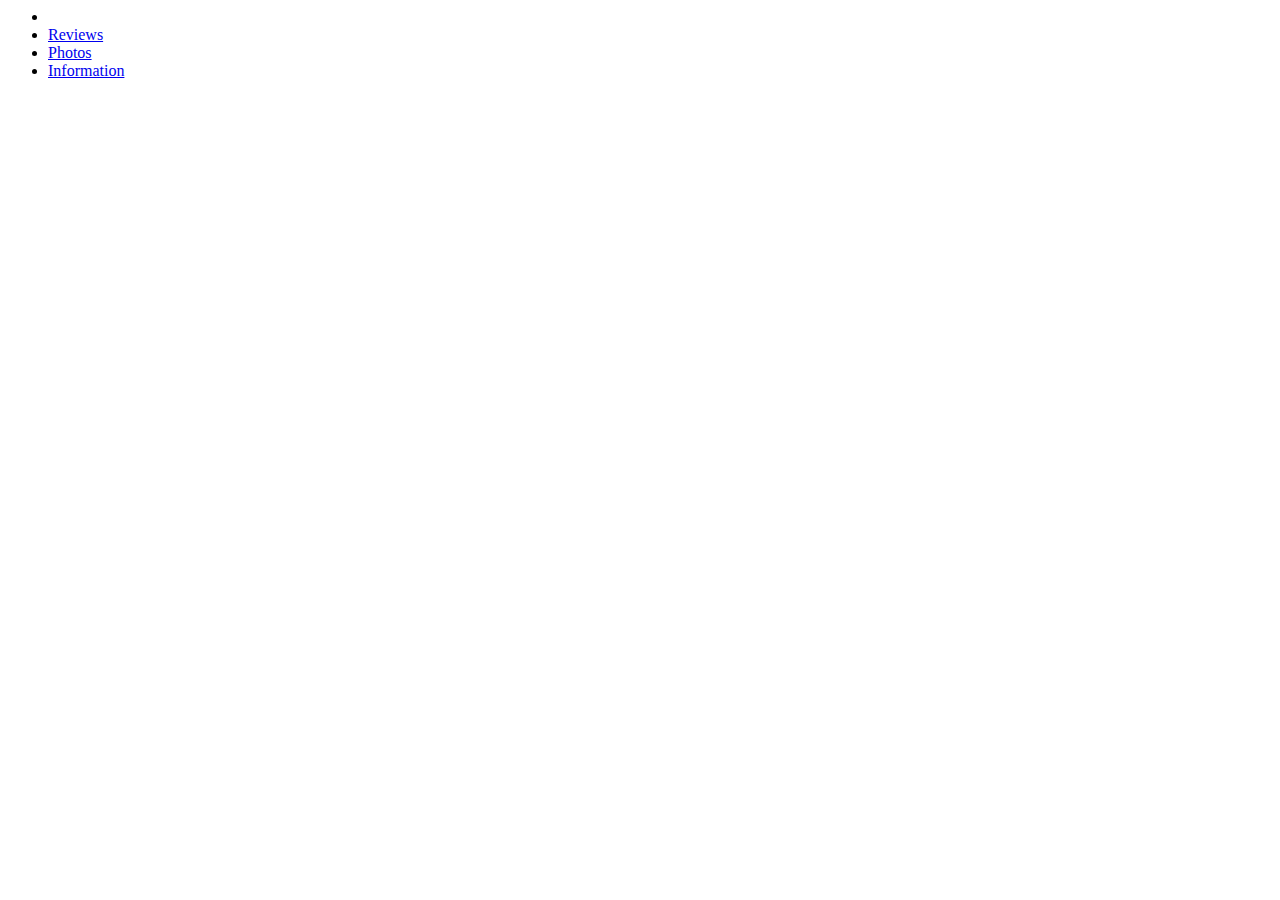
==== index.html @ a7913340 "Add files via upload" ====
<html>
   <head>
   <style>
   .navbar a{
   padding:8px;
   color:yellow; backrground-color:blue;
   font-family:arial;
   border-style:outset;
   }
   </style>
   </head>
   <body>
   <link rel="stylesheet"href="main.css type="text/css"
   <div class=navbar">
   <ul>
   <li><a href="home.html"Home </a>
   <li><a href="reviews.html">Reviews</a>
   <li><a href="photos.html">Photos</a>
   <li><a href="links.html">Information</a>
   </body>
   </ul>
</html>
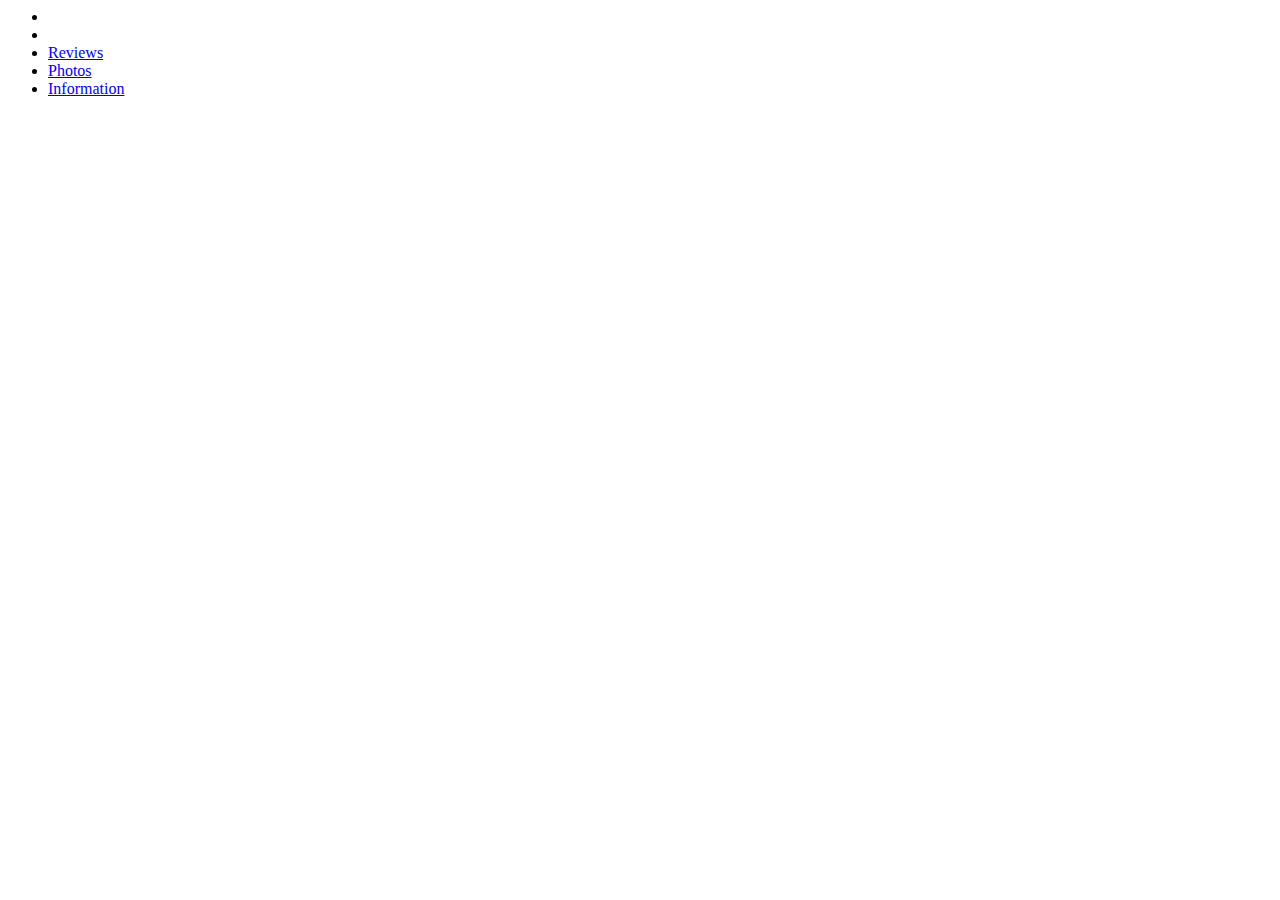
==== commit 3cdb7195: "Update index.html" ====
--- a/index.html
+++ b/index.html
@@ -14,9 +14,10 @@
    <div class=navbar">
    <ul>
    <li><a href="home.html"Home </a>
+       <li><a href="contact.html"Contact </a>
    <li><a href="reviews.html">Reviews</a>
    <li><a href="photos.html">Photos</a>
    <li><a href="links.html">Information</a>
    </body>
    </ul>
-</html>+</html>
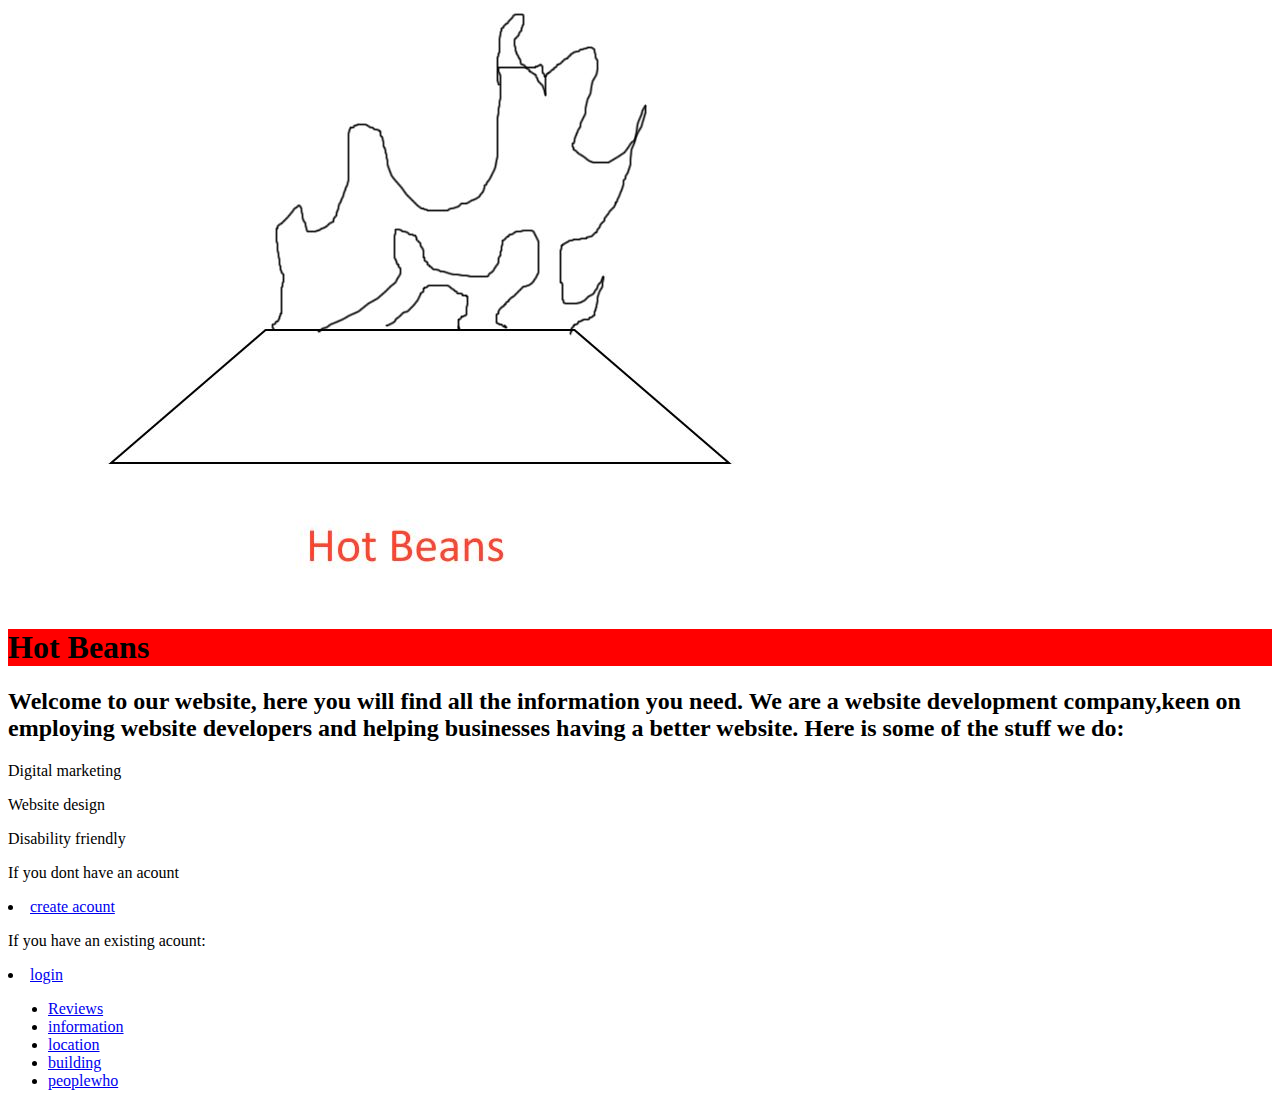
==== commit 6aa7a561: "Add files via upload" ====
--- a/index.html
+++ b/index.html
@@ -1,23 +1,35 @@
 <html>
    <head>
-   <style>
-   .navbar a{
-   padding:8px;
-   color:yellow; backrground-color:blue;
-   font-family:arial;
-   border-style:outset;
-   }
-   </style>
+    <link rel="stylesheet"href="main.css" type="text/css">
    </head>
    <body>
-   <link rel="stylesheet"href="main.css type="text/css"
+   
+    <img src="logo.jpg">
+	
    <div class=navbar">
+   <h1>	Hot Beans</h1>
+   <h2> Welcome to our website, here you will find all the information you need.
+   We are a website development company,keen on employing website developers and helping 
+   businesses having a better website.
+   
+   Here is some of the stuff we do:</h2>
+   <p>Digital marketing</p>
+   <p>Website design</p>
+   <p>Disability friendly</p>
+   <p>If you dont have an acount</p>
+    <li><a href="create.acount.html">create acount</a>
+   <p>If you have an existing acount:<p>
+     <li><a href="login.html">login</a>
+   
    <ul>
-   <li><a href="home.html"Home </a>
-       <li><a href="contact.html"Contact </a>
-   <li><a href="reviews.html">Reviews</a>
-   <li><a href="photos.html">Photos</a>
-   <li><a href="links.html">Information</a>
-   </body>
+     <li><a href="reviews.html">Reviews</a>
+     <li><a href="information.html">information</a>
+     <li><a href="location.html">location</a>
+     <li><a href="building.html">building</a>
+     <li><a href="peoplewho.html">peoplewho</a>
    </ul>
+	
+	
+	</body>
+   
 </html>
--- a/main.css
+++ b/main.css
@@ -0,0 +1 @@
+h1{background-color:red;}
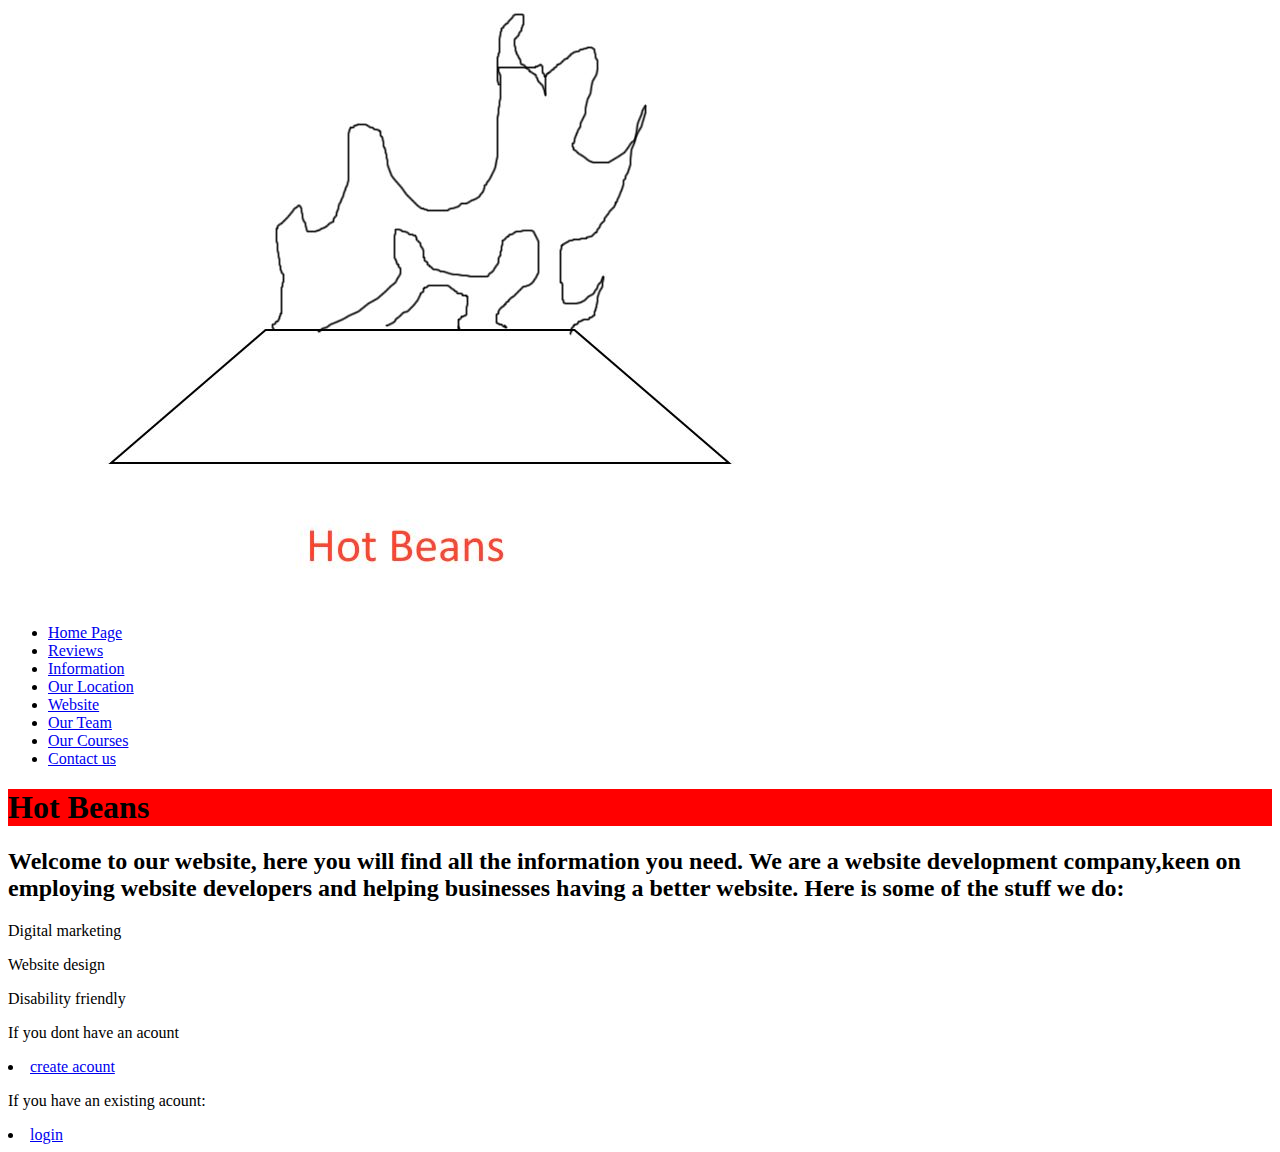
==== commit b92859fb: "Add files via upload" ====
--- a/index.html
+++ b/index.html
@@ -1,12 +1,35 @@
 <html>
    <head>
+   <!-- Hotjar Tracking Code for https://476279.github.io/hotbeans/. -->
+<script>
+    (function(h,o,t,j,a,r){
+        h.hj=h.hj||function(){(h.hj.q=h.hj.q||[]).push(arguments)};
+        h._hjSettings={hjid:1562771,hjsv:6};
+        a=o.getElementsByTagName('head')[0];
+        r=o.createElement('script');r.async=1;
+        r.src=t+h._hjSettings.hjid+j+h._hjSettings.hjsv;
+        a.appendChild(r);
+    })(window,document,'https://static.hotjar.com/c/hotjar-','.js?sv=');
+</script>
     <link rel="stylesheet"href="main.css" type="text/css">
    </head>
+   
    <body>
    
     <img src="logo.jpg">
 	
    <div class=navbar">
+    <ul>
+	<li><a href="index.html">Home Page</a>
+     <li><a href="reviews.html">Reviews</a>
+     <li><a href="information.html">Information</a>
+     <li><a href="location.html">Our Location</a>
+     <li><a href="website.html">Website</a>
+	 <li><a href="pwebd.html">Our Team</a>
+	 <li><a href="courses.html">Our Courses</a>
+	  <li><a href="contactus.html">Contact us</a>
+   </ul>
+   </div>
    <h1>	Hot Beans</h1>
    <h2> Welcome to our website, here you will find all the information you need.
    We are a website development company,keen on employing website developers and helping 
@@ -21,13 +44,7 @@
    <p>If you have an existing acount:<p>
      <li><a href="login.html">login</a>
    
-   <ul>
-     <li><a href="reviews.html">Reviews</a>
-     <li><a href="information.html">information</a>
-     <li><a href="location.html">location</a>
-     <li><a href="building.html">building</a>
-     <li><a href="peoplewho.html">peoplewho</a>
-   </ul>
+ 
 	
 	
 	</body>
